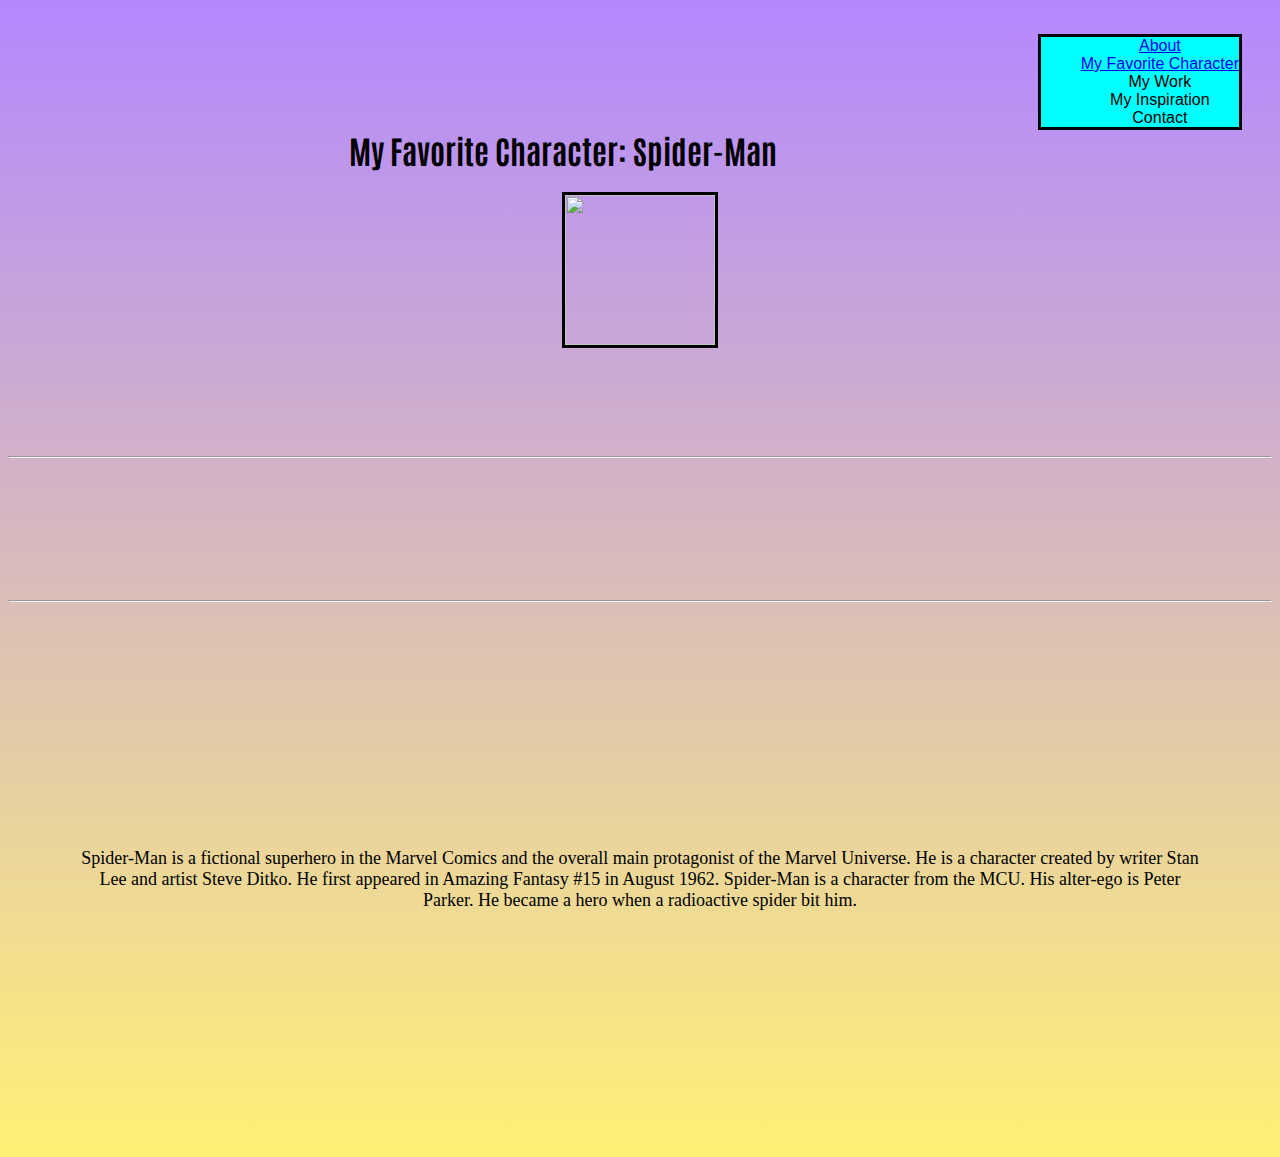
==== index.html @ 63f82ee0 "Add files via upload" ====
<html>
  <head>
    <title> My favourite Character</title>
      <link rel="stylesheet" href="style.css">
      <link rel="preconnect" href="https://fonts.gstatic.com">
<link href="https://fonts.googleapis.com/css2?family=Antonio:wght@300&display=swap" rel="stylesheet">
  </head>

  
  <body>
      <ul class="menu">
          <li class="link"><a href="#welcome">About</a></li>
          <li class="link"><a href="#MyFav">My Favorite Character</a></li>
          <li class="link">My Work</li>
          <li class="link">My Inspiration</li>
          <li class="link">Contact</li>
      </ul>
    <section id="welcome">
      <h1> My Favorite Character: Spider-Man</h1>
      <img src= "https://media.wired.com/photos/5963bb93fd4c067111b11c04/125:94/w_1124,h_845,c_limit/Spiderman-FeatureARt.jpg">
      </section>
      <hr>
      <br>
      <br>
      <br>
      <br>
      <br>
      <br>
      <br>
      <hr>
      <section id="MyFav">
      <p> Spider-Man is a fictional superhero in the Marvel Comics and the overall main protagonist of the Marvel Universe. He is a character created by writer Stan Lee and artist Steve Ditko. He first appeared in Amazing Fantasy #15 in August 1962. Spider-Man is a character from the MCU. His alter-ego is Peter Parker. He became a hero when a radioactive spider bit him. </p>
      </section>
    </body>
</html>
---- style.css ----
body
{
  text-align: center;
  background: linear-gradient( #B388FF 0%,#FFF176 100%);
  background-repeat: no-repeat;
}

img
{
  width: 150px;
  border-style: solid;
}

p
{
  padding: 20px;
  font-size: 18px;
  text-align: center;
}

.menu{
    list-style: none;
    font-family: sans-serif;
    position: relative;
    top: 10px;
    right: 30px;
    z-index: 10;
    cursor: pointer;
    background-color: aqua;
    border-style: solid;
    float: right;
}

h1{
    font-family: 'Antonio', sans-serif;
}

#welcome{
    padding-right: 50px;
    padding-left: 50px;
    padding-bottom: 100px;
    padding-top: 100px;
}
#MyFav{
    padding-right: 50px;
    padding-left: 50px;
    padding-bottom: 200px;
    padding-top: 200px;
}
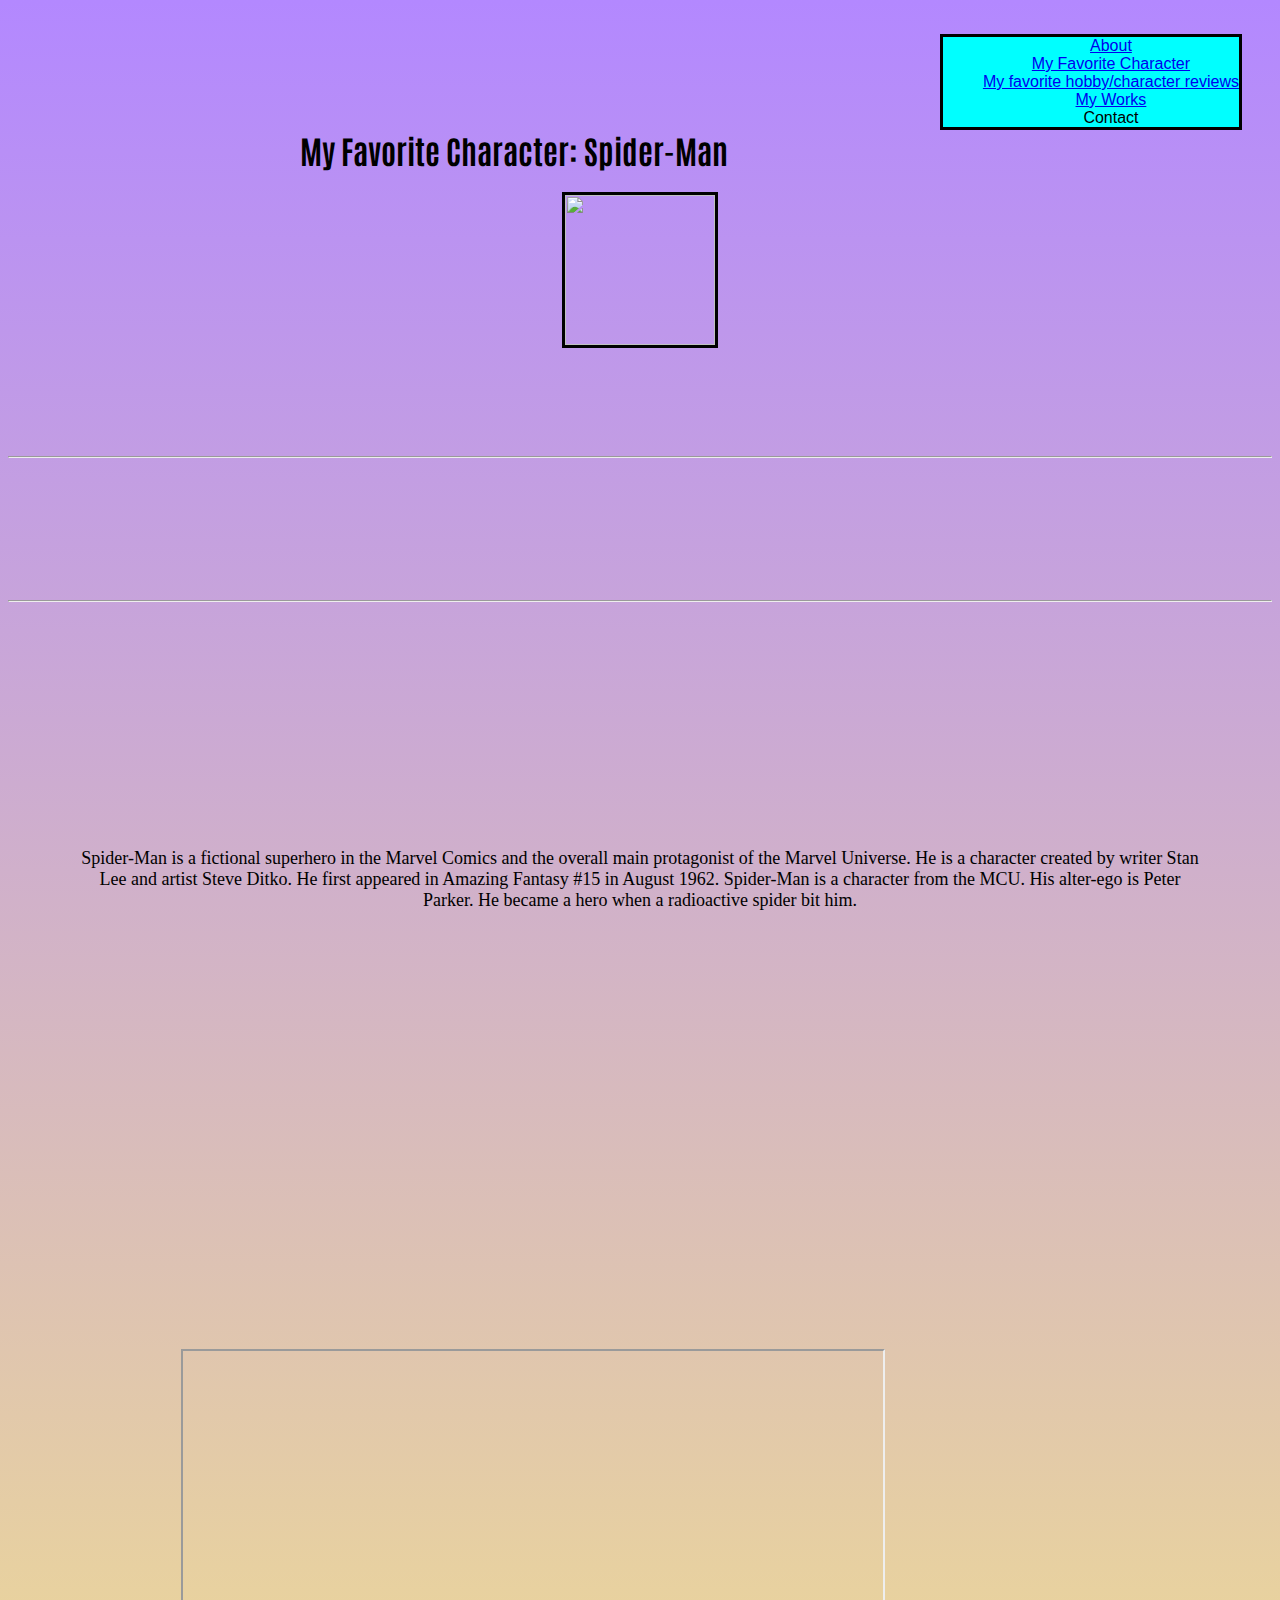
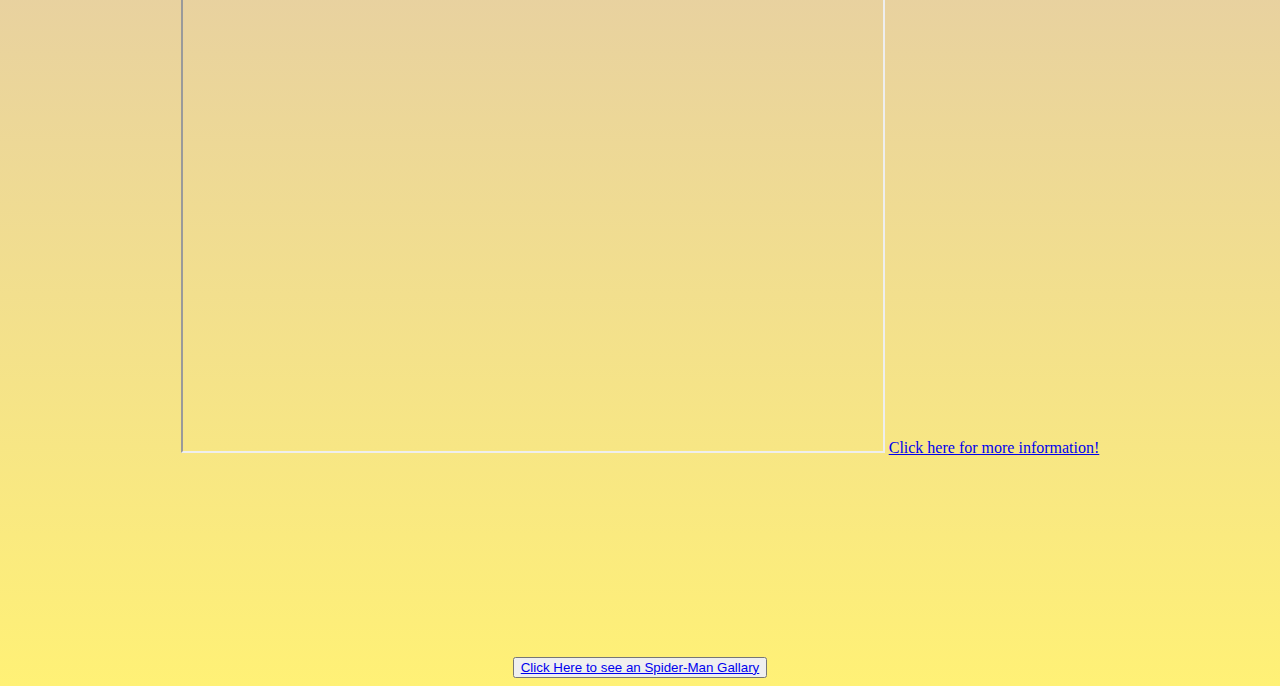
==== commit 81e14624: "Add files via upload" ====
--- a/index.html
+++ b/index.html
@@ -11,11 +11,11 @@
       <ul class="menu">
           <li class="link"><a href="#welcome">About</a></li>
           <li class="link"><a href="#MyFav">My Favorite Character</a></li>
-          <li class="link">My Work</li>
-          <li class="link">My Inspiration</li>
+          <li class="link"><a href="#Myfavoritehobby/characterreview">My favorite hobby/character reviews</a></li>
+          <li class="link"><a href="#MyWorks">My Works</a></li>
           <li class="link">Contact</li>
       </ul>
-    <section id="welcome">
+    <section class="sections" id="welcome">
       <h1> My Favorite Character: Spider-Man</h1>
       <img src= "https://media.wired.com/photos/5963bb93fd4c067111b11c04/125:94/w_1124,h_845,c_limit/Spiderman-FeatureARt.jpg">
       </section>
@@ -28,8 +28,18 @@
       <br>
       <br>
       <hr>
-      <section id="MyFav">
+      <section class="sections" id="MyFav">
       <p> Spider-Man is a fictional superhero in the Marvel Comics and the overall main protagonist of the Marvel Universe. He is a character created by writer Stan Lee and artist Steve Ditko. He first appeared in Amazing Fantasy #15 in August 1962. Spider-Man is a character from the MCU. His alter-ego is Peter Parker. He became a hero when a radioactive spider bit him. </p>
       </section>
+      
+      <section class="sections" id="Myfavoritehobby/characterreview">
+      <iframe width="700" height="700" src="https://www.marvel.com/characters/spider-man-peter-parker/on-screen"></iframe>
+      <a href="https://en.wikipedia.org/wiki/Spider-Man">Click here for more information!</a>
+      </section>
+      
+      <section class="sections" id="MyWorks">
+          <button class="button"><a href="gallery.html">Click Here to see an Spider-Man Gallary</a></button>
+      </section>
+      
     </body>
 </html>--- a/style.css
+++ b/style.css
@@ -47,3 +47,11 @@
     padding-bottom: 200px;
     padding-top: 200px;
 }
+
+html{
+    scroll-behavior: smooth;
+}
+
+.sections{
+    padding-top: 200px;
+}
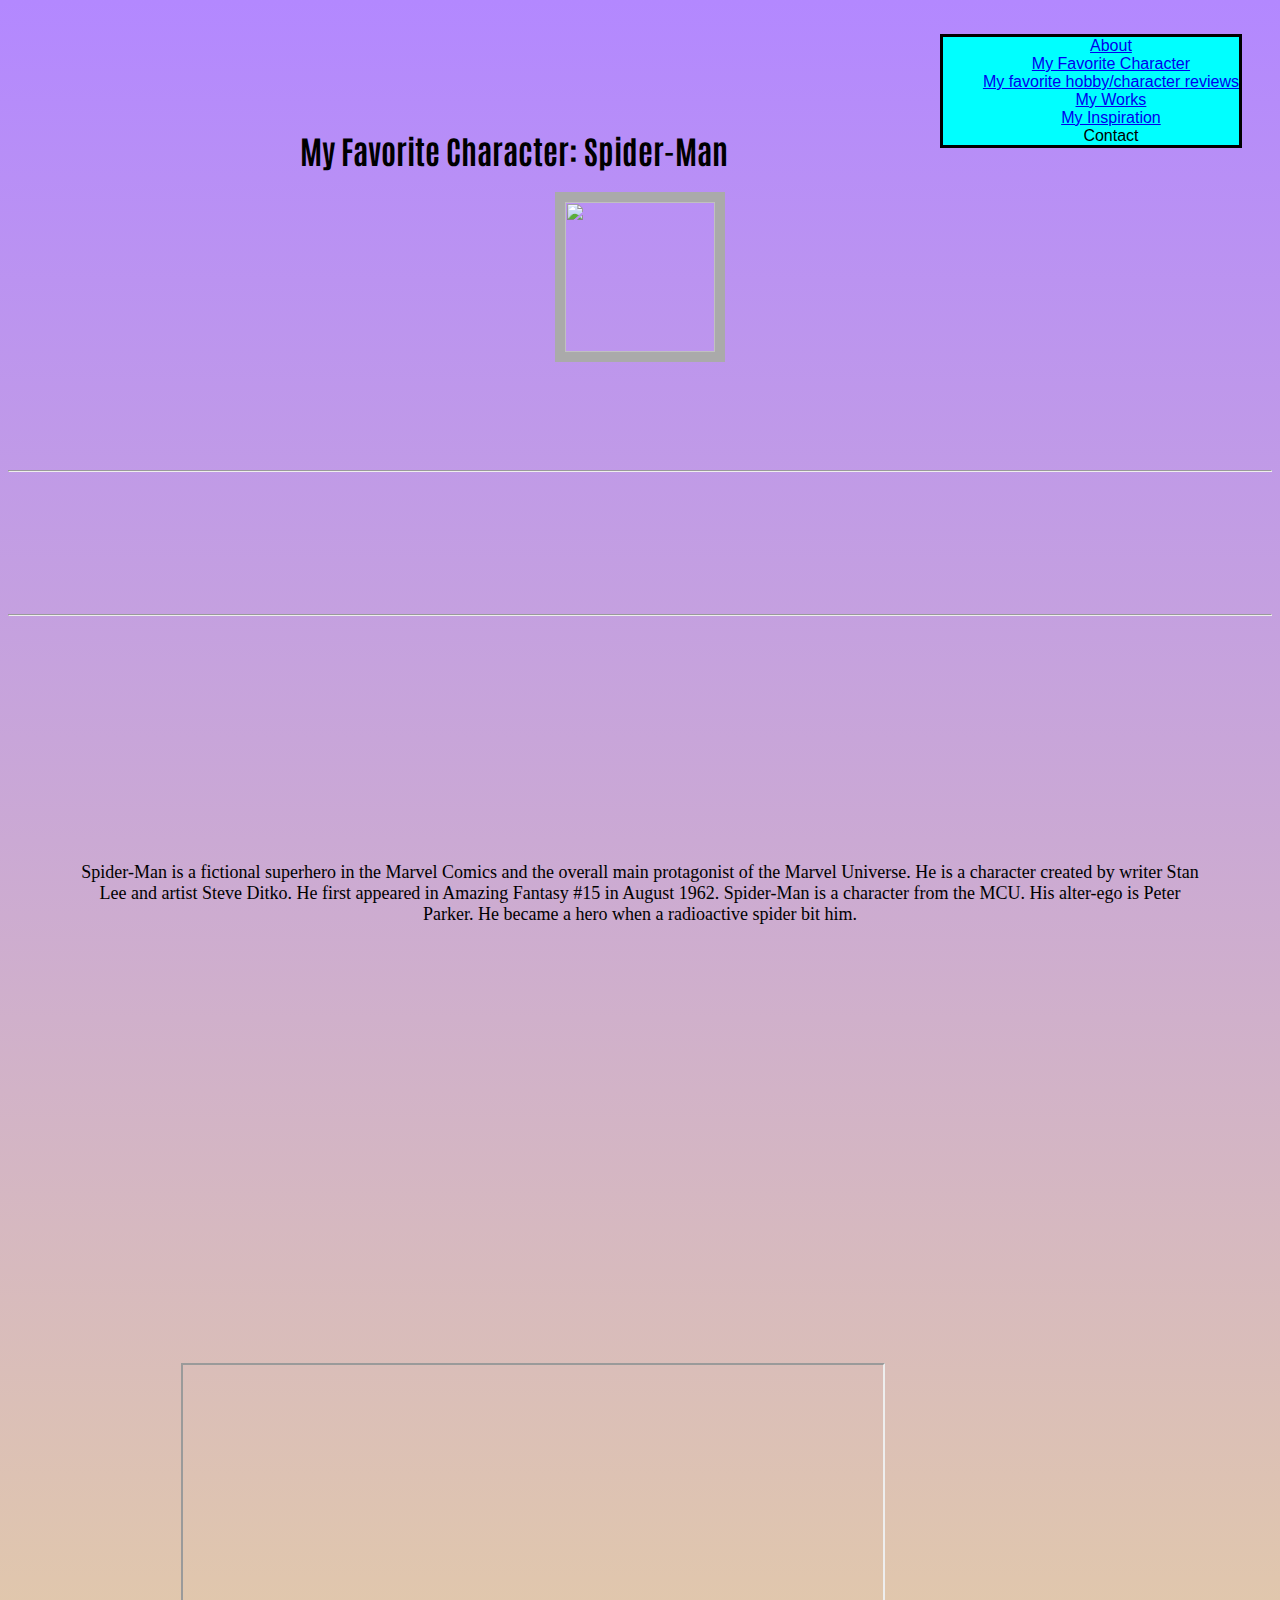
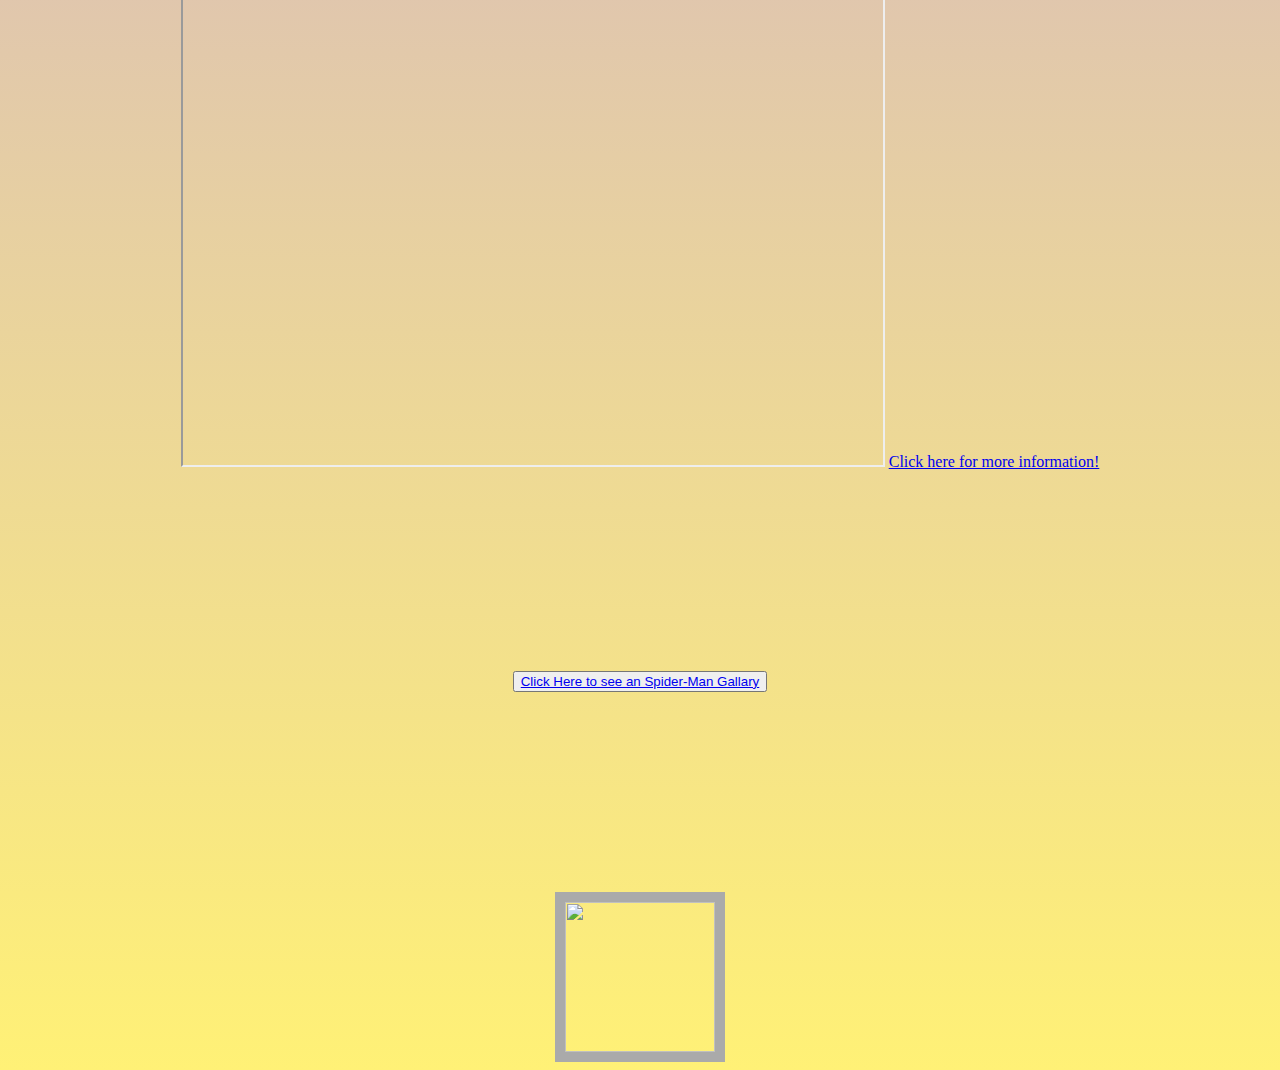
==== commit abdbef8f: "Add files via upload" ====
--- a/index.html
+++ b/index.html
@@ -13,6 +13,7 @@
           <li class="link"><a href="#MyFav">My Favorite Character</a></li>
           <li class="link"><a href="#Myfavoritehobby/characterreview">My favorite hobby/character reviews</a></li>
           <li class="link"><a href="#MyWorks">My Works</a></li>
+          <li class="link"><a href="#MyInspiration">My Inspiration</a></li>
           <li class="link">Contact</li>
       </ul>
     <section class="sections" id="welcome">
@@ -38,7 +39,13 @@
       </section>
       
       <section class="sections" id="MyWorks">
-          <button class="button"><a href="gallery.html">Click Here to see an Spider-Man Gallary</a></button>
+          <button id="button1" class="button"><a href="gallery.html">Click Here to see an Spider-Man Gallary</a></button>
+      </section>
+      
+      <section class="sections" id="MyInspiration">
+          <a href="https://en.wikipedia.org/wiki/Stan_Lee">
+          <img id="picture" src="https://sayingimages.com/wp-content/uploads/stan-lee-fairy-tales-quotes.jpg">
+          </a>
       </section>
       
     </body>
--- a/style.css
+++ b/style.css
@@ -55,3 +55,12 @@
 .sections{
     padding-top: 200px;
 }
+
+img{
+    transition: transform .2s;
+    border: 10px solid #AAAAAA;
+}
+
+img:hover {
+    transform: scale(0.9);
+}
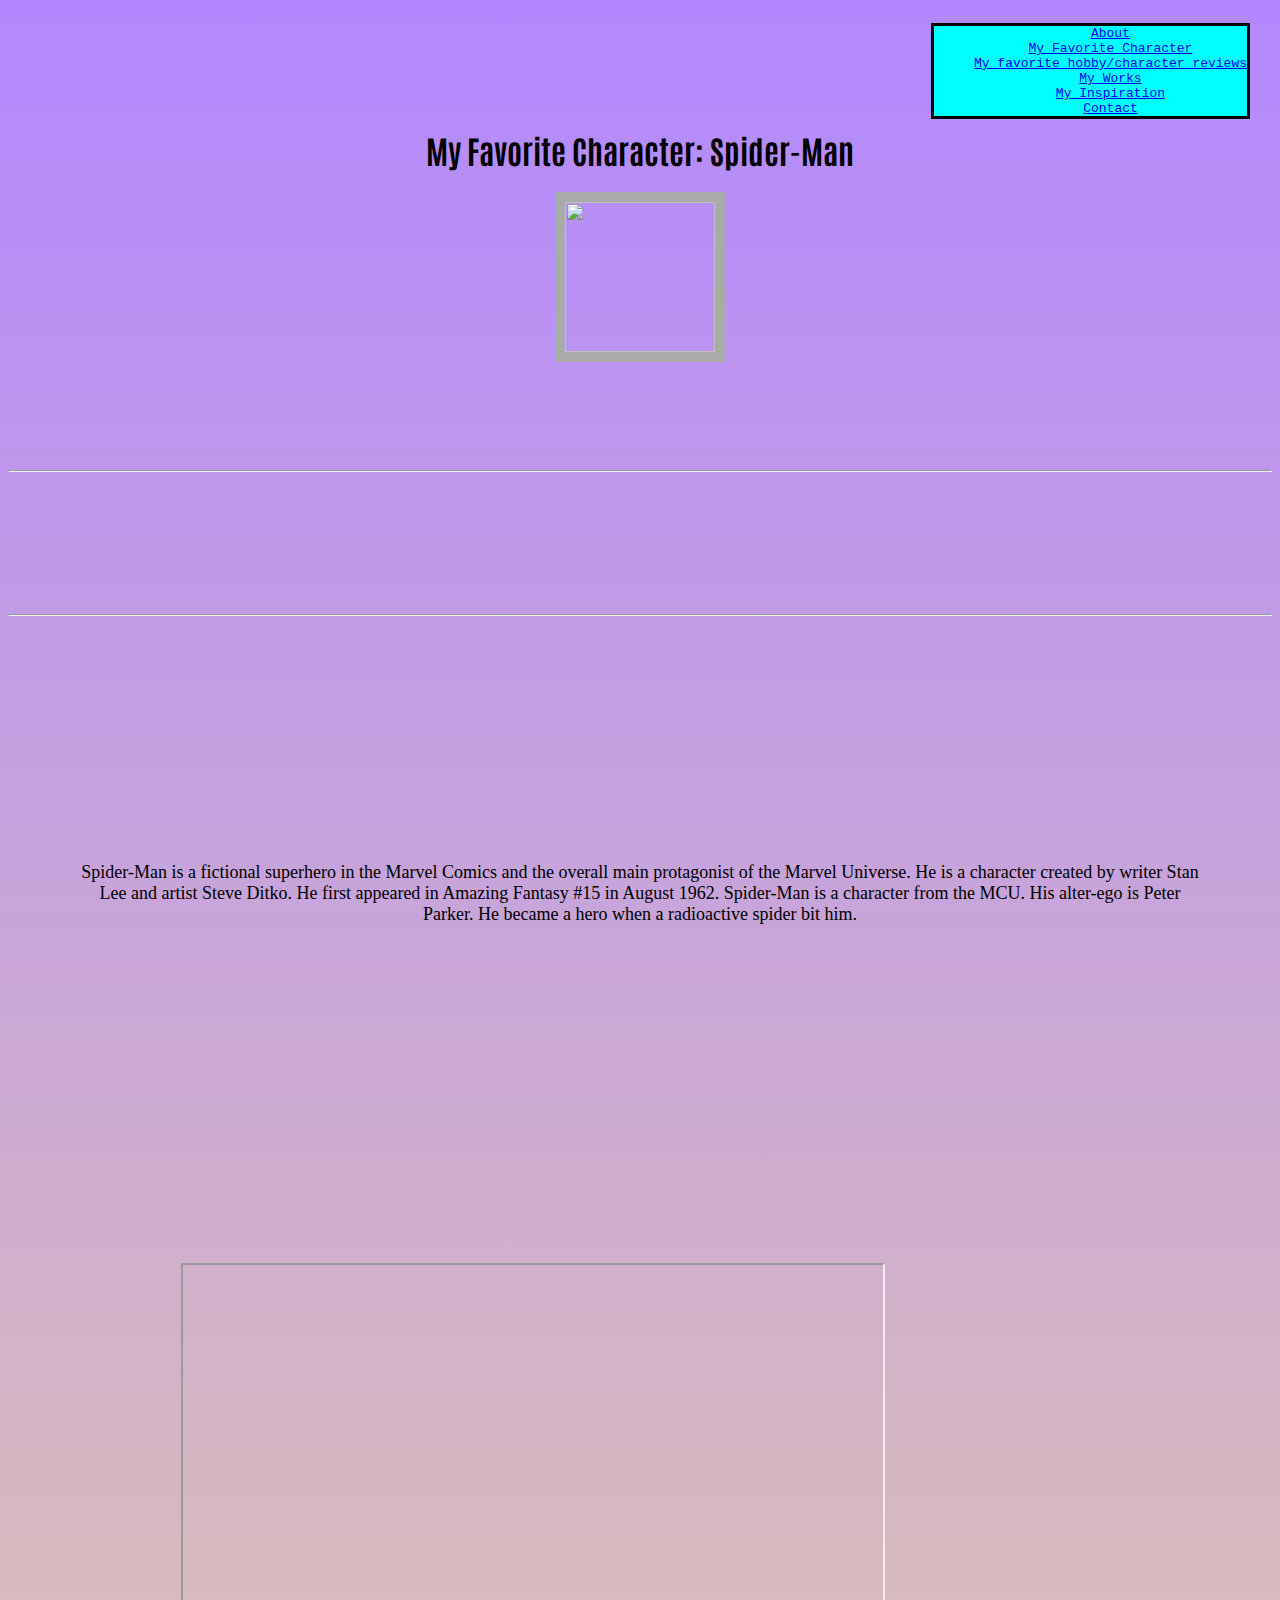
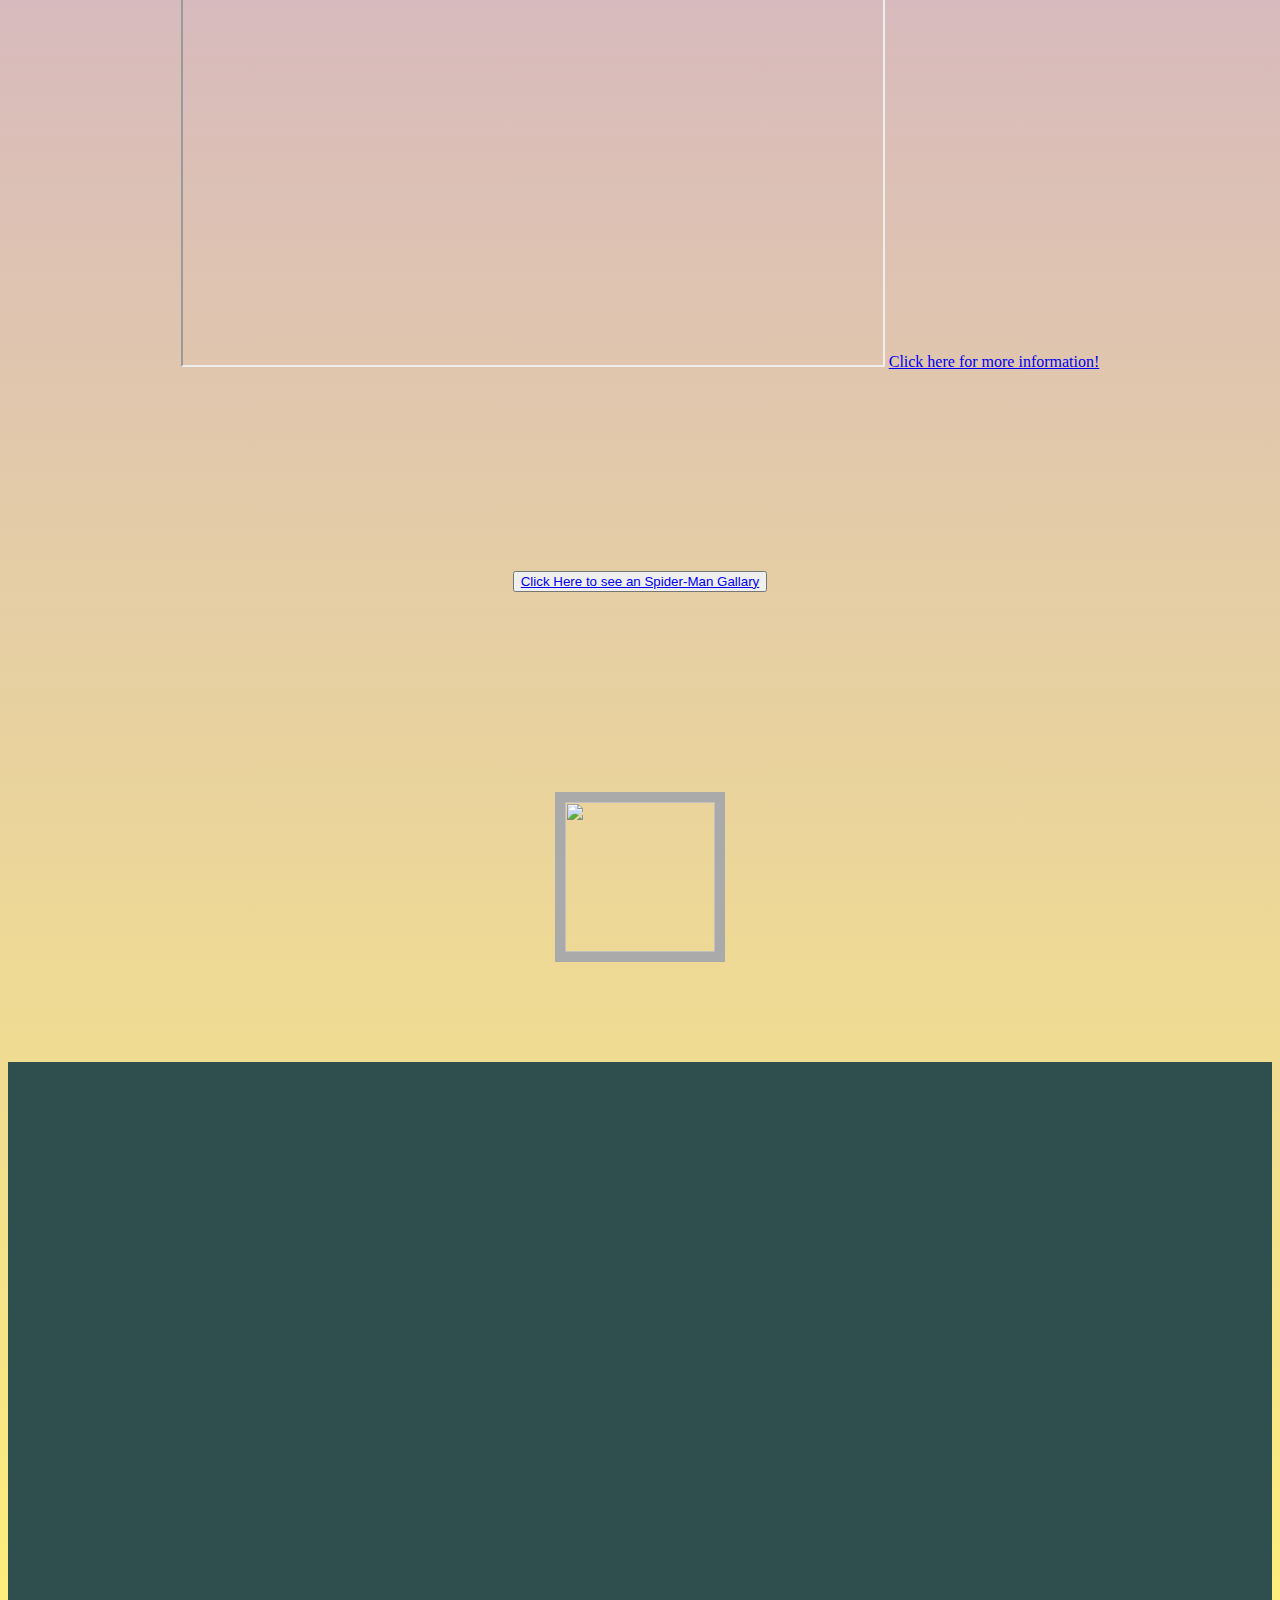
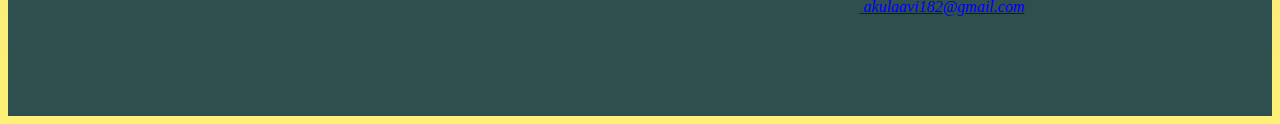
==== commit 024e308d: "Add files via upload" ====
--- a/index.html
+++ b/index.html
@@ -1,52 +1,60 @@
 <html>
-  <head>
+
+<head>
     <title> My favourite Character</title>
-      <link rel="stylesheet" href="style.css">
-      <link rel="preconnect" href="https://fonts.gstatic.com">
-<link href="https://fonts.googleapis.com/css2?family=Antonio:wght@300&display=swap" rel="stylesheet">
-  </head>
+    <link rel="stylesheet" href="style.css">
+    <link rel="preconnect" href="https://fonts.gstatic.com">
+    <link href="https://fonts.googleapis.com/css2?family=Antonio:wght@300&display=swap" rel="stylesheet">
+</head>
 
-  
-  <body>
-      <ul class="menu">
-          <li class="link"><a href="#welcome">About</a></li>
-          <li class="link"><a href="#MyFav">My Favorite Character</a></li>
-          <li class="link"><a href="#Myfavoritehobby/characterreview">My favorite hobby/character reviews</a></li>
-          <li class="link"><a href="#MyWorks">My Works</a></li>
-          <li class="link"><a href="#MyInspiration">My Inspiration</a></li>
-          <li class="link">Contact</li>
-      </ul>
+
+<body>
+    <ul class="menu">
+        <li class="link"><a href="#welcome">About</a></li>
+        <li class="link"><a href="#MyFav">My Favorite Character</a></li>
+        <li class="link"><a href="#Myfavoritehobby/characterreview">My favorite hobby/character reviews</a></li>
+        <li class="link"><a href="#MyWorks">My Works</a></li>
+        <li class="link"><a href="#MyInspiration">My Inspiration</a></li>
+        <li class="link"><a href="#Contact">Contact</a></li>
+    </ul>
     <section class="sections" id="welcome">
-      <h1> My Favorite Character: Spider-Man</h1>
-      <img src= "https://media.wired.com/photos/5963bb93fd4c067111b11c04/125:94/w_1124,h_845,c_limit/Spiderman-FeatureARt.jpg">
-      </section>
-      <hr>
-      <br>
-      <br>
-      <br>
-      <br>
-      <br>
-      <br>
-      <br>
-      <hr>
-      <section class="sections" id="MyFav">
-      <p> Spider-Man is a fictional superhero in the Marvel Comics and the overall main protagonist of the Marvel Universe. He is a character created by writer Stan Lee and artist Steve Ditko. He first appeared in Amazing Fantasy #15 in August 1962. Spider-Man is a character from the MCU. His alter-ego is Peter Parker. He became a hero when a radioactive spider bit him. </p>
-      </section>
-      
-      <section class="sections" id="Myfavoritehobby/characterreview">
-      <iframe width="700" height="700" src="https://www.marvel.com/characters/spider-man-peter-parker/on-screen"></iframe>
-      <a href="https://en.wikipedia.org/wiki/Spider-Man">Click here for more information!</a>
-      </section>
-      
-      <section class="sections" id="MyWorks">
-          <button id="button1" class="button"><a href="gallery.html">Click Here to see an Spider-Man Gallary</a></button>
-      </section>
-      
-      <section class="sections" id="MyInspiration">
-          <a href="https://en.wikipedia.org/wiki/Stan_Lee">
-          <img id="picture" src="https://sayingimages.com/wp-content/uploads/stan-lee-fairy-tales-quotes.jpg">
-          </a>
-      </section>
-      
-    </body>
-</html>+        <h1> My Favorite Character: Spider-Man</h1>
+        <img src="https://media.wired.com/photos/5963bb93fd4c067111b11c04/125:94/w_1124,h_845,c_limit/Spiderman-FeatureARt.jpg">
+    </section>
+    <hr>
+    <br>
+    <br>
+    <br>
+    <br>
+    <br>
+    <br>
+    <br>
+    <hr>
+    <section class="sections" id="MyFav">
+        <p> Spider-Man is a fictional superhero in the Marvel Comics and the overall main protagonist of the Marvel Universe. He is a character created by writer Stan Lee and artist Steve Ditko. He first appeared in Amazing Fantasy #15 in August 1962. Spider-Man is a character from the MCU. His alter-ego is Peter Parker. He became a hero when a radioactive spider bit him. </p>
+    </section>
+
+    <section class="sections" id="Myfavoritehobby/characterreview">
+        <iframe width="700" height="700" src="https://www.marvel.com/characters/spider-man-peter-parker/on-screen"></iframe>
+        <a href="https://en.wikipedia.org/wiki/Spider-Man">Click here for more information!</a>
+    </section>
+
+    <section class="sections" id="MyWorks">
+        <button id="button1" class="button"><a href="gallery.html">Click Here to see an Spider-Man Gallary</a></button>
+    </section>
+
+    <section class="sections" id="MyInspiration">
+        <a href="https://en.wikipedia.org/wiki/Stan_Lee">
+            <img id="picture" src="https://sayingimages.com/wp-content/uploads/stan-lee-fairy-tales-quotes.jpg">
+        </a>
+    </section>
+
+    <section class="sections" id="Contact">
+        <iframe id="map" src="https://www.google.com/maps/embed?pb=!1m18!1m12!1m3!1d1800400.937873328!2d77.23059637588807!3d28.194911708219283!2m3!1f0!2f0!3f0!3m2!1i1024!2i768!4f13.1!3m3!1m2!1s0x390cfc72fee07f61%3A0xa46237c73703011!2sWhitehat!5e0!3m2!1sen!2sus!4v1620347930982!5m2!1sen!2sus" width="600" height="450" style="border:0;" allowfullscreen="" loading="lazy"></iframe>
+
+        <a href="akulaavi182@gmail.com" id="myEmail">
+            <i class="fa fa-envelope">&nbsp;<span id="myEmail">akulaavi182@gmail.com</span></i>
+
+        </a>
+    </section>
+</body></html>
--- a/style.css
+++ b/style.css
@@ -20,8 +20,8 @@
 
 .menu{
     list-style: none;
-    font-family: sans-serif;
-    position: relative;
+    font-family: monospace;
+    position: absolute;
     top: 10px;
     right: 30px;
     z-index: 10;
@@ -29,6 +29,7 @@
     background-color: aqua;
     border-style: solid;
     float: right;
+    display: inline;
 }
 
 h1{
@@ -53,7 +54,8 @@
 }
 
 .sections{
-    padding-top: 200px;
+    padding-top: 100px;
+    padding-bottom: 100px;
 }
 
 img{
@@ -64,3 +66,12 @@
 img:hover {
     transform: scale(0.9);
 }
+
+#map{
+    border-style: dashed;
+    border-color: slategray;
+}
+
+#Contact{
+    background-color: darkslategrey;
+}
